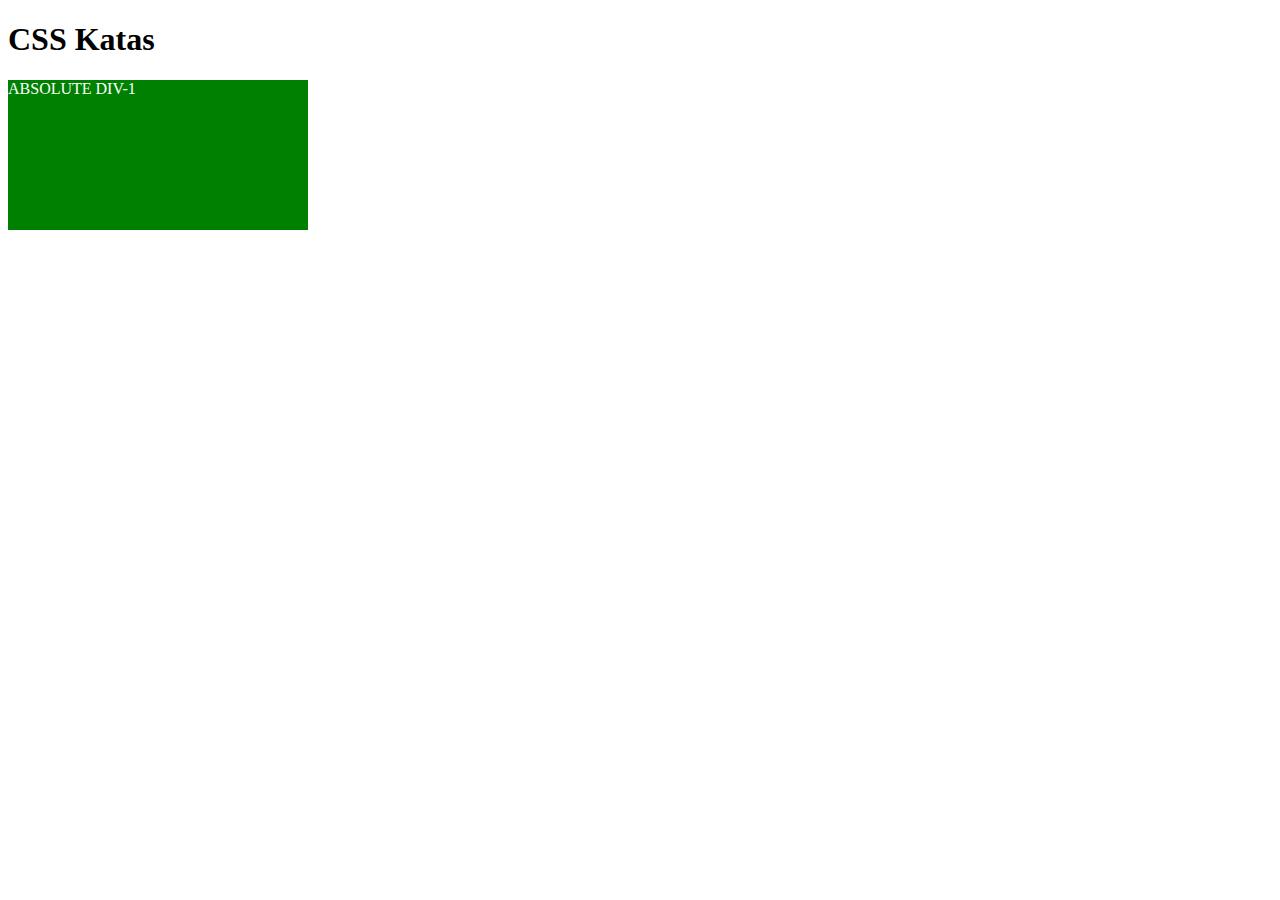
==== index.html @ fa96a06a "Init commit of CSS katas" ====
<!DOCTYPE html>
<html lang="en">
<head>
<title>CSS Katas</title>
	<meta charset="utf-8">
	<!--[if lt IE 9]>
		<script src="http://html5shiv.googlecode.com/svn/trunk/html5.js"></script>
		<script src="https://oss.maxcdn.com/respond/1.4.2/respond.min.js"></script>
	<![endif]-->
	<meta http-equiv="X-UA-Compatible" content="IE=edge">
	<meta name="viewport" content="width=device-width, initial-scale=1">
	<link rel="stylesheet" href="main.css">
</head>

<body>

	<section>
		<header>
			<h1>CSS Katas</h1>
		</header>
	</section>

	<div id="abs-div-1">
		ABSOLUTE DIV-1
	</div>

</body>
</html>
---- main.css ----
#abs-div-1 {
	position: absolute;
	width: 300px;
	height: 150px;
	background-color: green;
	color: white;
}
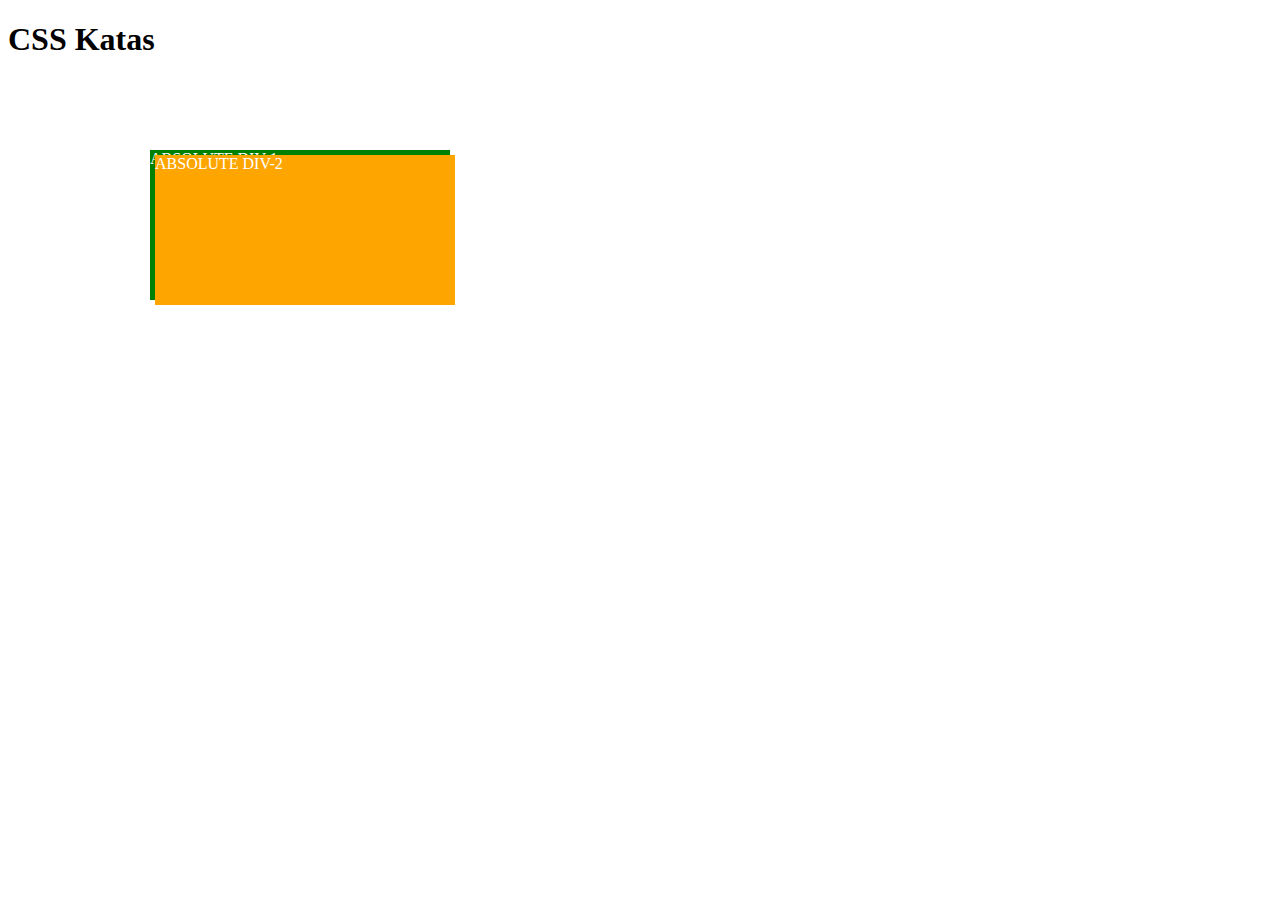
==== commit 89b9df3e: "Absolute positioning 2 divs" ====
--- a/index.html
+++ b/index.html
@@ -22,6 +22,10 @@
 
 	<div id="abs-div-1">
 		ABSOLUTE DIV-1
+
+		<div id="abs-div-2">
+			ABSOLUTE DIV-2
+		</div>
 	</div>
 
 </body>
--- a/main.css
+++ b/main.css
@@ -4,4 +4,18 @@
 	height: 150px;
 	background-color: green;
 	color: white;
+
+	top: 150px;
+	left: 150px;
 }
+
+#abs-div-2 {
+	position: absolute;
+	width: 300px;
+	height: 150px;
+	background-color: orange;
+	color: white;
+
+	top: 5px;
+	left: 5px;
+}
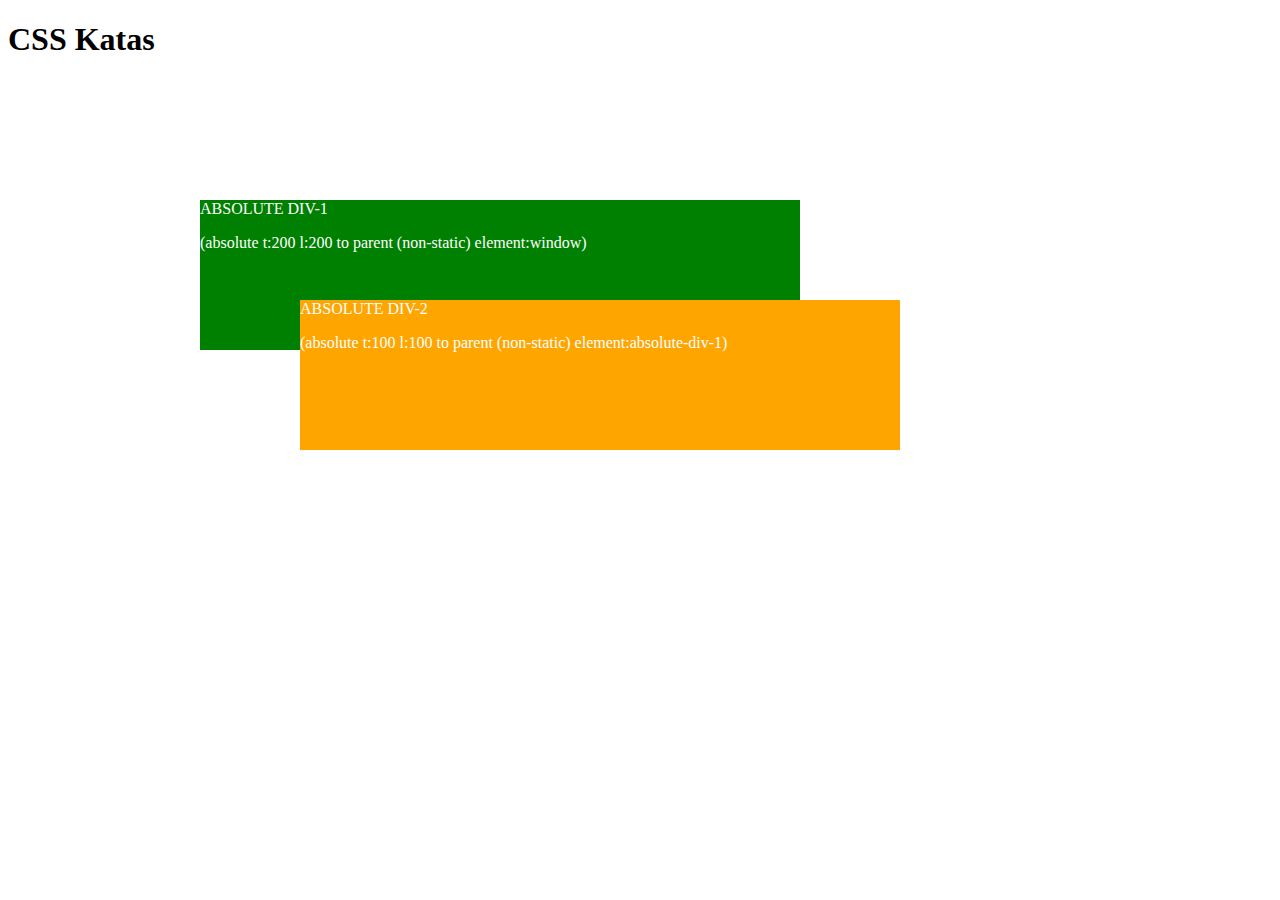
==== commit 847089eb: "Absolute div within absolute div" ====
--- a/index.html
+++ b/index.html
@@ -22,9 +22,10 @@
 
 	<div id="abs-div-1">
 		ABSOLUTE DIV-1
-
+		<p>(absolute t:200 l:200 to parent (non-static) element:window)</p>
 		<div id="abs-div-2">
 			ABSOLUTE DIV-2
+			<p>(absolute t:100 l:100 to parent (non-static) element:absolute-div-1)</p>
 		</div>
 	</div>
 
--- a/main.css
+++ b/main.css
@@ -1,21 +1,25 @@
+* {
+	font-family: Verdana;
+}
+
 #abs-div-1 {
 	position: absolute;
-	width: 300px;
+	width: 600px;
 	height: 150px;
 	background-color: green;
 	color: white;
 
-	top: 150px;
-	left: 150px;
+	top: 200px;
+	left: 200px;
 }
 
 #abs-div-2 {
 	position: absolute;
-	width: 300px;
+	width: 600px;
 	height: 150px;
 	background-color: orange;
 	color: white;
 
-	top: 5px;
-	left: 5px;
+	top: 100px;
+	left: 100px;
 }
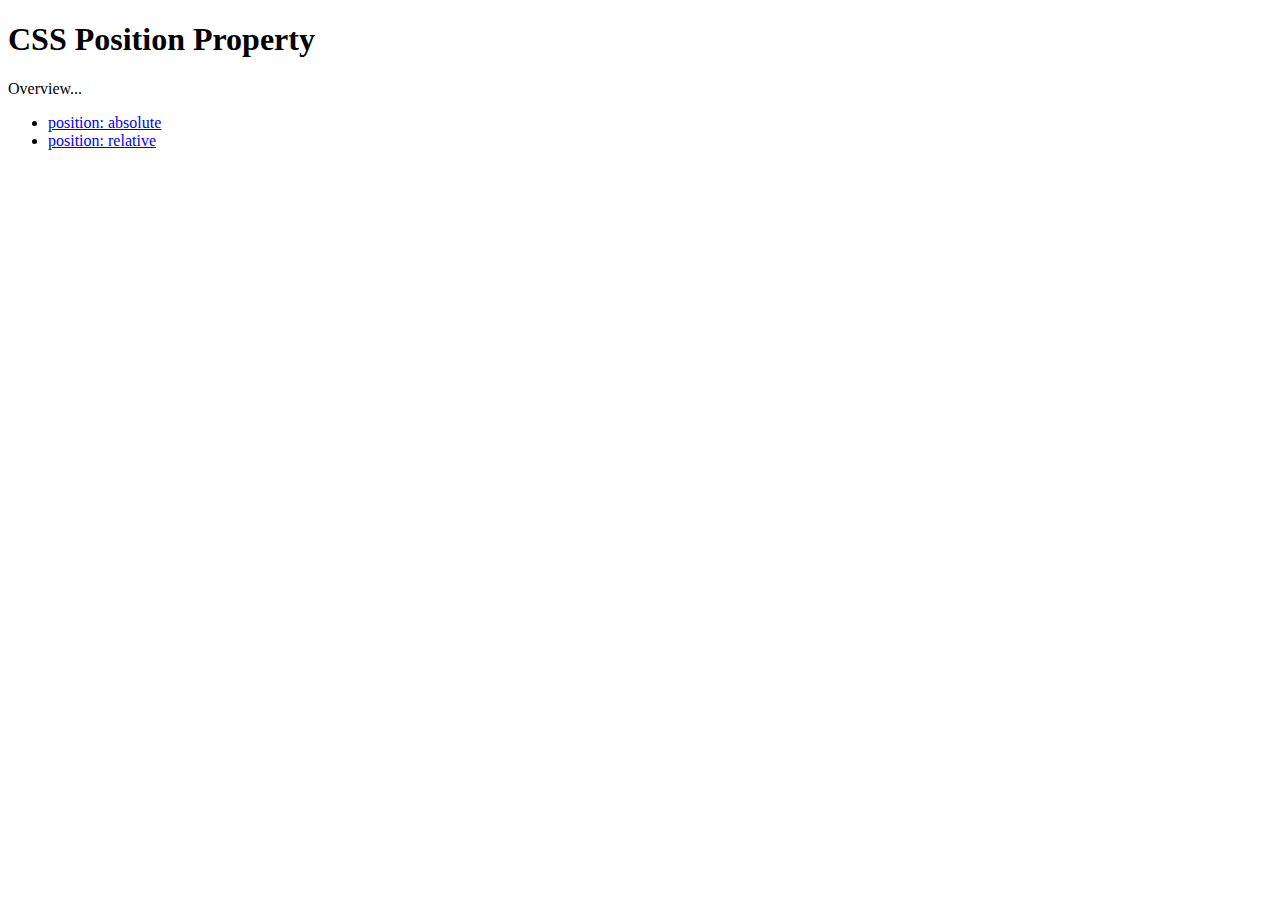
==== commit 72b8c397: "Adding separate files for each position attribute demo" ====
--- a/index.html
+++ b/index.html
@@ -16,18 +16,20 @@
 
 	<section>
 		<header>
-			<h1>CSS Katas</h1>
+			<h1>CSS Position Property</h1>
 		</header>
 	</section>
 
-	<div id="abs-div-1">
-		ABSOLUTE DIV-1
-		<p>(absolute t:200 l:200 to parent (non-static) element:window)</p>
-		<div id="abs-div-2">
-			ABSOLUTE DIV-2
-			<p>(absolute t:100 l:100 to parent (non-static) element:absolute-div-1)</p>
-		</div>
+	<div id="css-positions">
+		Overview...
 	</div>
+
+	<section>
+		<ul>
+			<li><a href="absolute.html">position: absolute</a></li>
+			<li><a href="relative.html">position: relative</a></li>
+		</li>
+	</section>
 
 </body>
 </html>
--- a/main.css
+++ b/main.css
@@ -23,3 +23,37 @@
 	top: 100px;
 	left: 100px;
 }
+
+#relative-examples {
+	position: absolute;
+	top: 400px;
+}
+
+#normal {
+	width: 300px;
+	height: 200px;
+	background-color: black;
+	color: #fff;
+}
+
+#rel-div-1 {
+	position: absolute;
+	width: 600px;
+	height: 150px;
+	background-color: green;
+	color: white;
+
+	top: 100px;
+	left: 200px;
+}
+
+#rel-div-2 {
+	position: absolute;
+	width: 600px;
+	height: 150px;
+	background-color: orange;
+	color: white;
+
+	top: 100px;
+	left: 100px;
+}
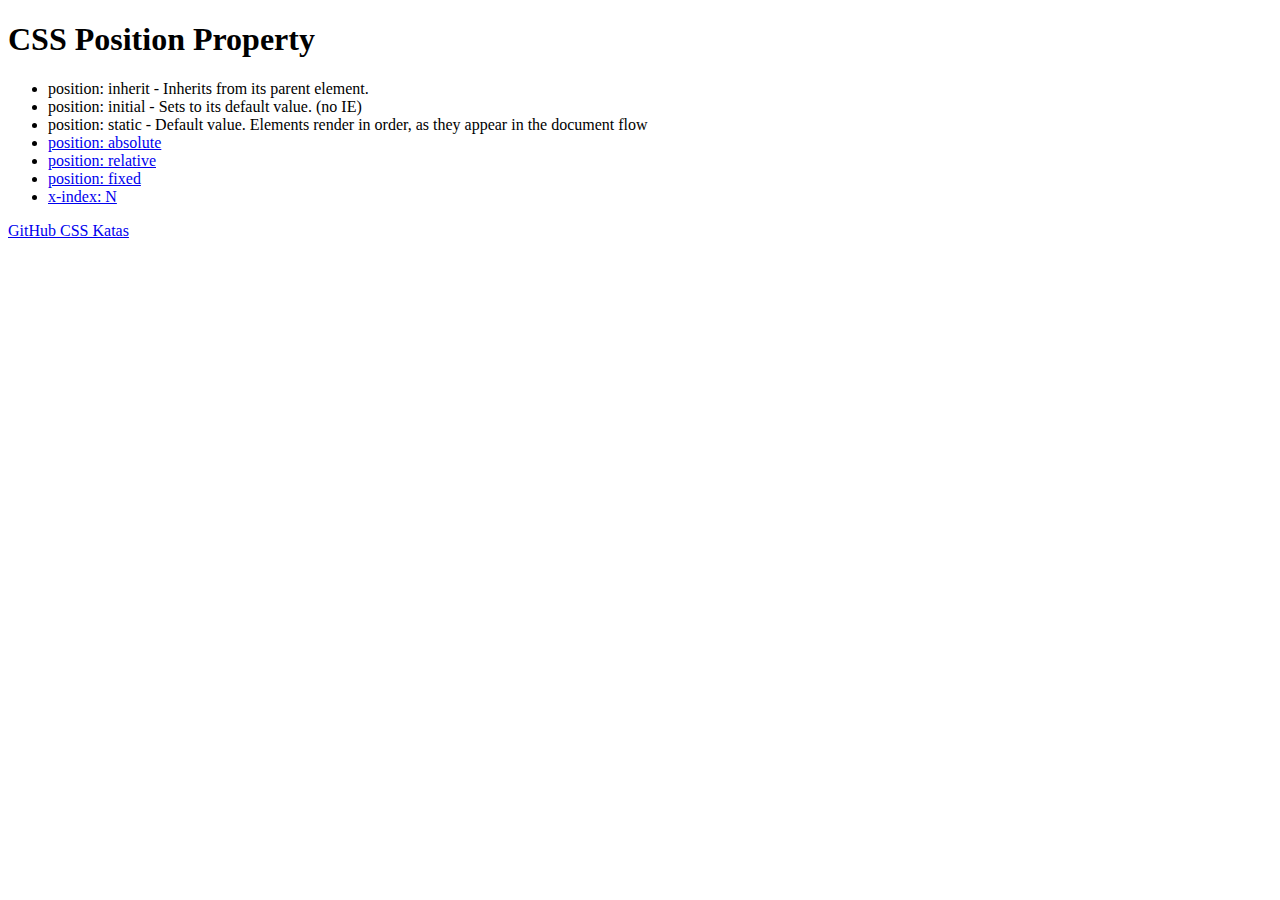
==== commit db0aaa17: "move files to root" ====
--- a/index.html
+++ b/index.html
@@ -21,15 +21,23 @@
 	</section>
 
 	<div id="css-positions">
-		Overview...
 	</div>
 
 	<section>
 		<ul>
+			<li>position: inherit - Inherits from its parent element.</li>
+			<li>position: initial - Sets to its default value. (no IE)</li>
+			<li>position: static - Default value. Elements render in order, as they appear in the document flow</li>
 			<li><a href="absolute.html">position: absolute</a></li>
 			<li><a href="relative.html">position: relative</a></li>
+			<li><a href="fixed.html">position: fixed</a></li>
+			<li><a href="z-index.html">x-index: N</a></li>
 		</li>
 	</section>
 
+	<footer>
+		<a href="https://github.com/lazlojuly/css-katas">GitHub CSS Katas</a>
+	</footer>
+
 </body>
 </html>
